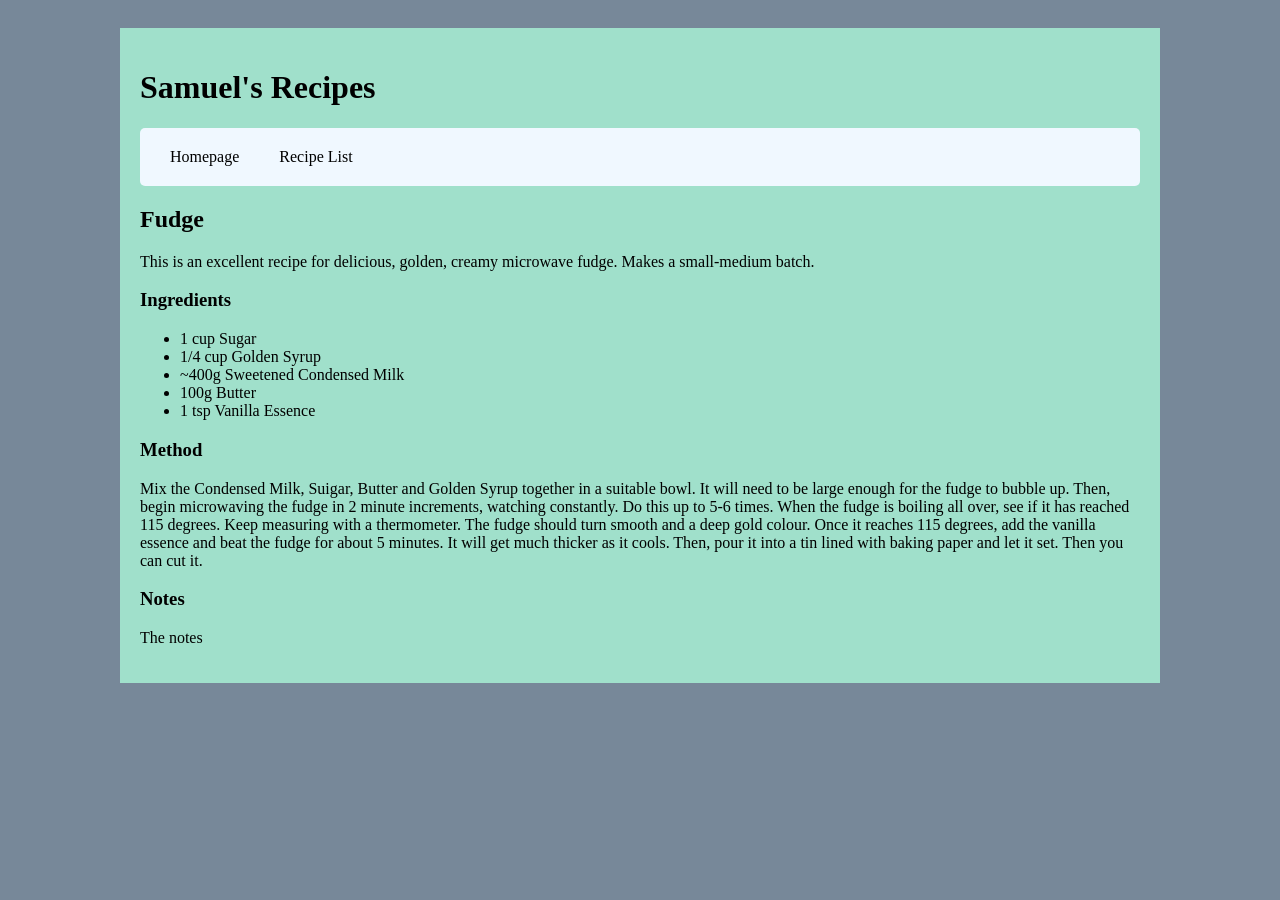
==== fudge.html @ e1ed974c "Did fudge method" ====
<!DOCTYPE html>

<html lang="en-NZ">

    <head>
        <meta charset="UTF-8">
        <meta name="viewport" content="width=device-width, initial-scale=1.0">
        <title>Samuel's Recipe Website</title>
        <meta name="author" content="Samuel K. Guntur">
        <meta name="description" content="Recipe for Fudge">
        <link rel="stylesheet" href="recipe_website.css">
        <link rel="icon" type="image/png" href="Images/favicon.png">
    </head>

    <body>
        <div id="wrapper">

            <h1>Samuel's Recipes</h1>
            <nav>
                <ul class="ul_nav">
                    <li class="li_nav"><a href="index.html">Homepage</a></li>
                    <li class="li_nav"><a href="recipe_list.html">Recipe List</a></li>
                </ul>
            </nav>

            <main>
                <h2>Fudge</h2>
                <p>This is an excellent recipe for delicious, golden, creamy microwave fudge. Makes a small-medium batch. </p>
                <h3>Ingredients</h3>
                <ul>
                    <li>1 cup Sugar</li>
                    <li>1/4 cup Golden Syrup</li>
                    <li>~400g Sweetened Condensed Milk</li>
                    <li>100g Butter</li>
                    <li>1 tsp Vanilla Essence</li>
                </ul>
                <h3>Method</h3>
                <p>
                    Mix the Condensed Milk, Suigar, Butter and Golden Syrup together in a suitable bowl. It will need to be large enough for the fudge to bubble up. Then, begin microwaving the fudge in 2 minute increments, watching constantly. Do this up to 5-6 times. When the fudge is boiling all over, see if it has reached 115 degrees. Keep measuring with a thermometer. The fudge should turn smooth and a deep gold colour. Once it reaches 115 degrees, add the vanilla essence and beat the fudge for about 5 minutes. It will get much thicker as it cools. Then, pour it into a tin lined with baking paper and let it set. Then you can cut it. 
                </p>
                <h3>Notes</h3>
                <p>
                    The notes
                </p>
            </main>

        </div>
    </body>

</html>
---- recipe_website.css ----
/* General */

    body {
        background-color: lightslategray;
        padding: 20px;
    }
    #wrapper {
        padding: 20px;
        background-color: rgb(160, 224, 203);
        margin: auto;
        width: 1000px;
    }
    
     .hidden {
        display: none;
    }


/* Nav Bar */

    nav {
        background-color: aliceblue;
        padding: 10px;
        border-radius: 5px;
    }

    .ul_nav {
        list-style: none; 
        margin: 0;
        padding: 10px;
        display: flex;
    }

    .li_nav {
        margin-right: 20px;
    }

    li a {
        text-decoration: none;
        color: black;
        padding: 10px;
        border-radius: 5px;
        transition: background-color 0.3s;
    }

    .li_nav a:hover {
        background-color: rgb(160, 224, 203);
    }


/* Recipes List List */

    .ul_recipes {
        list-style: none;
        padding: 0;
    }

    .li_recipes {
        margin: 20px;
    }

    .li_recipes a:hover {
        background-color: aliceblue;
    }
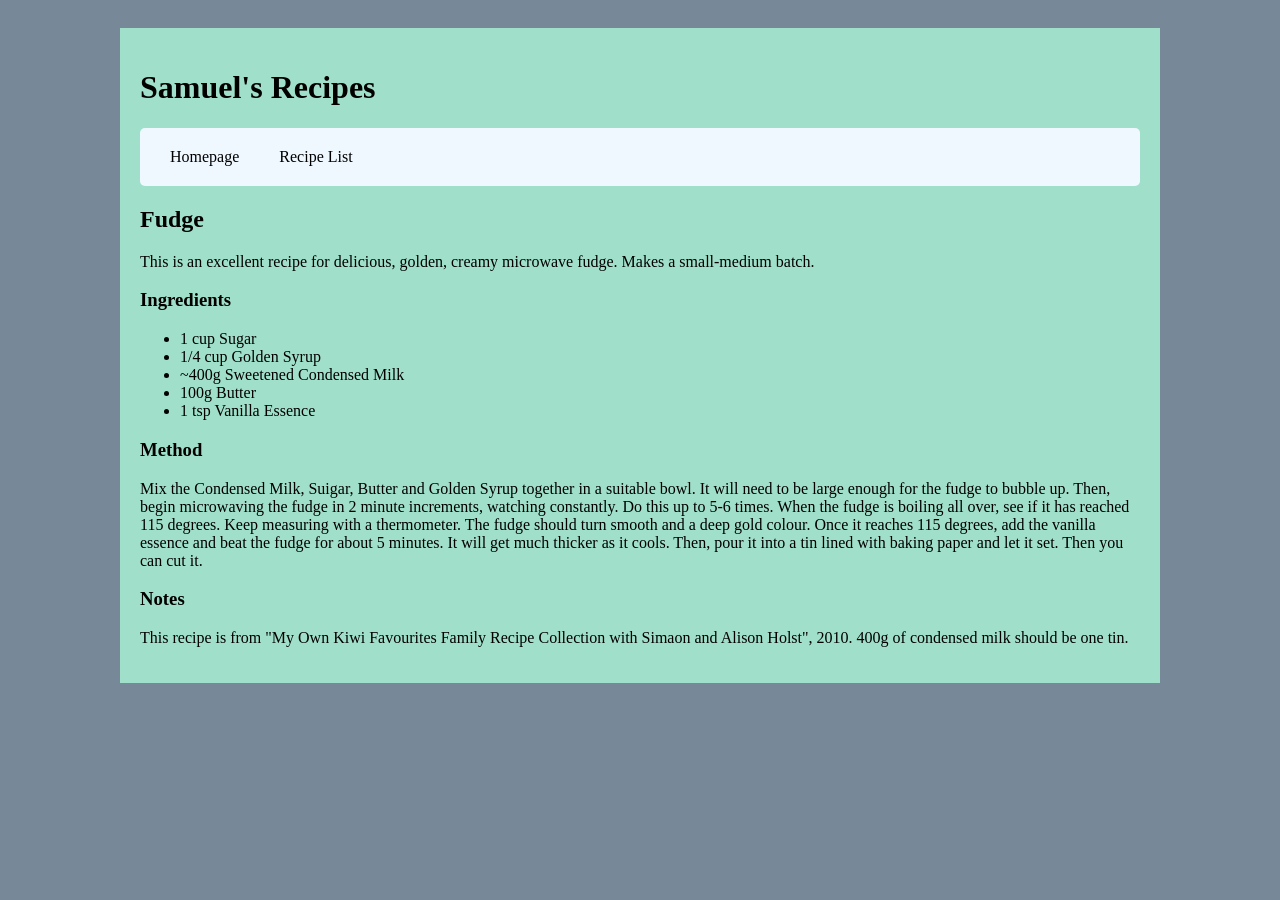
==== commit 8c942be1: "Added fudge notes." ====
--- a/fudge.html
+++ b/fudge.html
@@ -40,7 +40,7 @@
                 </p>
                 <h3>Notes</h3>
                 <p>
-                    The notes
+                    This recipe is from "My Own Kiwi Favourites Family Recipe Collection with Simaon and Alison Holst", 2010. 400g of condensed milk should be one tin. 
                 </p>
             </main>
 
